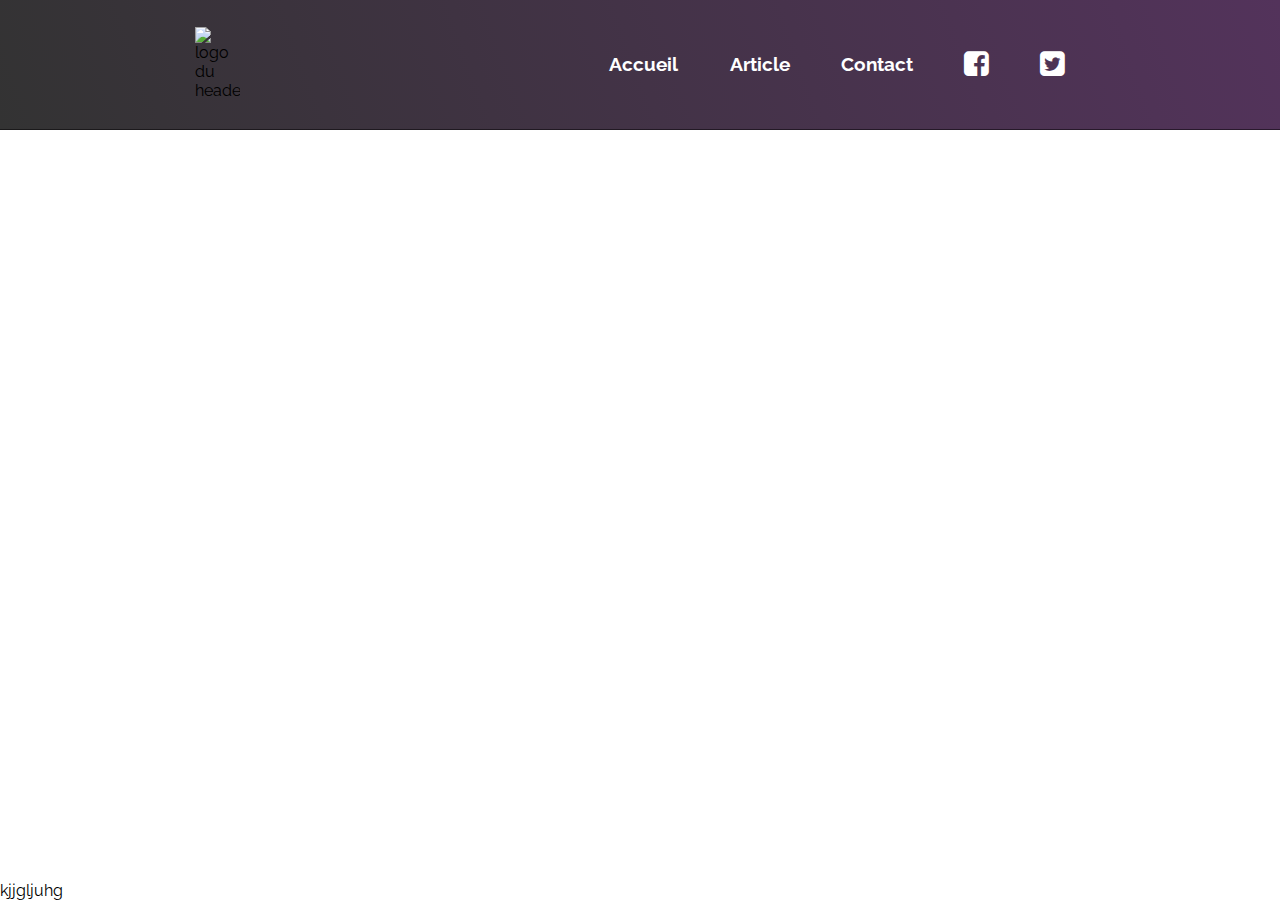
==== article.html @ e8dd42e1 "Ajoue d'une page et mise en forme propre de son header !" ====
<!DOCTYPE html>
<html lang="fr">

<head>
    <meta charset="UTF-8">
    <meta name="viewport" content="width=device-width, initial-scale=1.0">
    <meta http-equiv="X-UA-Compatible" content="ie=edge">
    <meta name="title" content="TrainResponsive" />
    <meta name="description" content="Entrainement a faire un page web completement responsive, application des cours sur la structuration html et les selecteur css et les flexbox. Simplon 19/04/2017" />
    <meta name="autor" content="Clémence Laffont" />
    <link href="https://fonts.googleapis.com/css?family=Amatic+SC|Raleway" rel="stylesheet" />
    <link rel="stylesheet" type="text/css" href="css/font-awesome.css" />
    <link rel="stylesheet" type="text/css" href="css/style2.css" />
    <link rel="shortcut icon" href="img/logo.png">
    <title>TrainResponsive</title>
</head>

<body>
    <header>
        <section id="bc">
            <img src="img/logo.png" id="logo" alt="logo du header" />
            <nav>
                <a href="index.html">Accueil</a>
                <a href="article.html">Article</a>
                <a href="#">Contact</a>
                <a href="#" value="icone facebook"><i class="fa fa-facebook-square fa-2x" aria-hidden="true"></i></a>
                <a href="#" value="icone twitter"><i class="fa fa-twitter-square  fa-2x" aria-hidden="true"></i></a>
            </nav>
        </section>
    </header>
    <main>
        kjjgljuhg
    </main>
</body>

</html>
---- css/style2.css ----
html,
body,
div,
span,
applet,
object,
iframe,
h1,
h2,
h3,
h4,
h5,
h6,
p,
blockquote,
pre,
a,
abbr,
acronym,
address,
big,
cite,
code,
del,
dfn,
em,
img,
ins,
kbd,
q,
s,
samp,
small,
strike,
strong,
sub,
sup,
tt,
var,
b,
u,
i,
center,
dl,
dt,
dd,
ol,
ul,
li,
fieldset,
form,
label,
legend,
table,
caption,
tbody,
tfoot,
thead,
tr,
th,
td,
article,
aside,
canvas,
details,
embed,
figure,
figcaption,
footer,
header,
hgroup,
menu,
nav,
output,
ruby,
section,
summary,
time,
mark,
audio,
video {
    margin: 0;
    padding: 0;
    border: 0;
    font-size: 100%;
    font: inherit;
    vertical-align: baseline;
    text-decoration: none;
}

@import url('https://fonts.googleapis.com/css?family=Amatic+SC|Raleway');
body {
    font-family: 'Raleway', sans-serif;
    display: flex;
    flex-direction: column;
    min-height: 100vh;
}

header {
    background: url(../img/bc.jpg);
    background-position: center center;
    background-repeat: no-repeat;
    margin-bottom: auto;
}

#bc {
    background: linear-gradient(70deg, rgba(0, 0, 0, 0.8), rgba(40, 0, 50, 0.8));
    display: flex;
    flex-direction: row;
    align-items: center;
    justify-content: space-around;
    border-bottom: solid 1px rgba(0, 0, 0, 0.5);
    padding: 20px;
}

#logo {
    width: 45px;
    height: 74px;
}

header nav {
    display: flex;
    flex-direction: row;
    align-content: center;
    justify-content: space-between;
    width: 40%;
}

header a {
    display: flex;
    align-items: center;
    background: rgba(255, 255, 255, 0);
    color: white;
    font-weight: bold;
    font-size: 1.2em;
    border-radius: 50px;
    transition: ease-out 1s;
    text-decoration: none;
    padding: 20px;
    margin: 10px 0px;
}

a[value^="icone"] {
    font-size: 0.9em;
}

header a:hover {
    background: rgba(255, 255, 255, 1);
    color: black;
}

nav>a>img {
    display: flex;
    align-self: center;
    height: 20px;
    margin: 10px;
}

main {
    flex-grow: 1 1 auto;
}
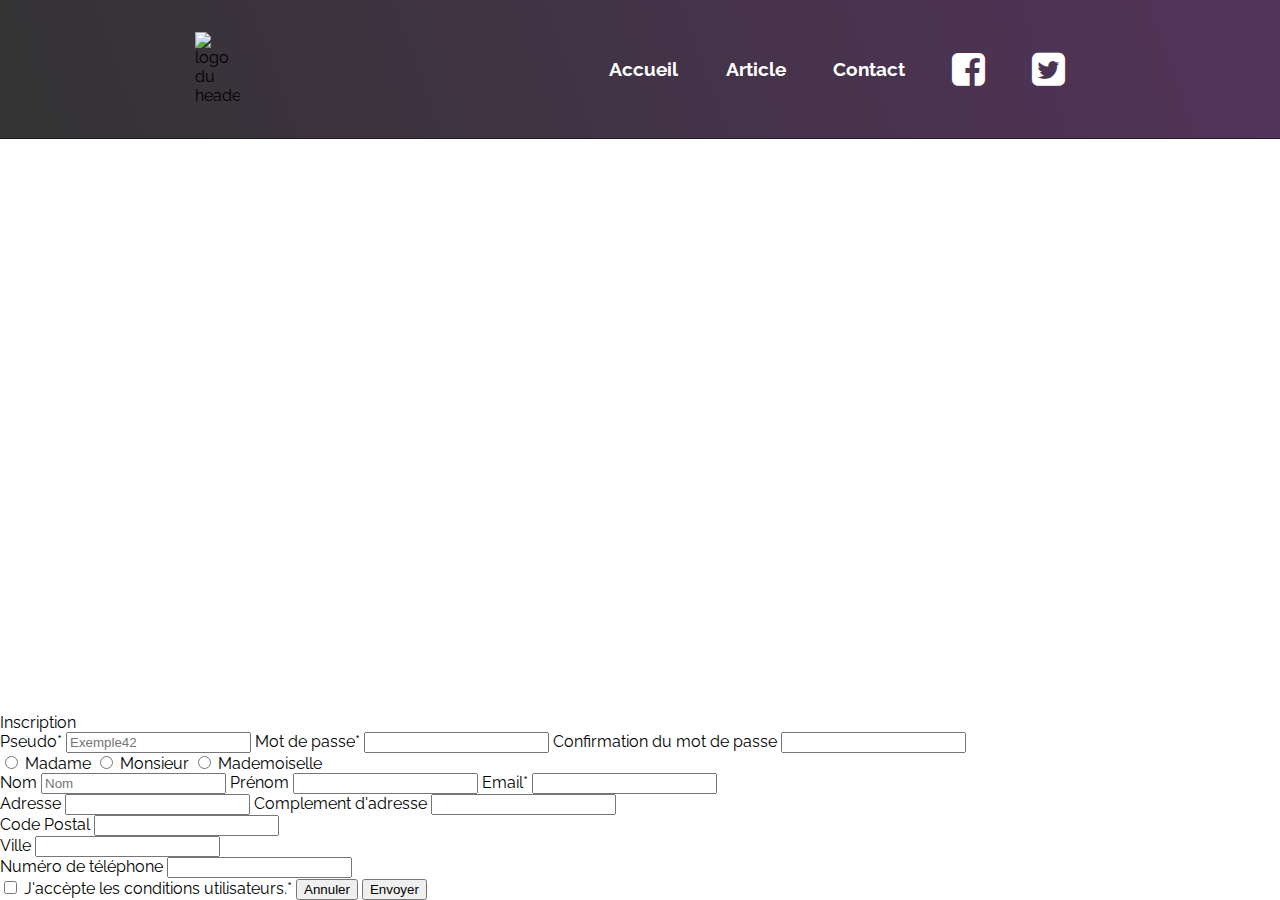
==== commit 8cff5fda: "changerment de lien" ====
--- a/article.html
+++ b/article.html
@@ -11,7 +11,8 @@
     <link href="https://fonts.googleapis.com/css?family=Amatic+SC|Raleway" rel="stylesheet" />
     <link rel="stylesheet" type="text/css" href="css/font-awesome.css" />
     <link rel="stylesheet" type="text/css" href="css/style2.css" />
-    <link rel="shortcut icon" href="img/logo.png">
+    <link rel="shortcut icon" href="img/logo.png" />
+    <script type="text/javascript" src="js/js.js"></script>
     <title>TrainResponsive</title>
 </head>
 
@@ -21,15 +22,96 @@
             <img src="img/logo.png" id="logo" alt="logo du header" />
             <nav>
                 <a href="index.html">Accueil</a>
-                <a href="article.html">Article</a>
+                <a href="#">Article</a>
                 <a href="#">Contact</a>
-                <a href="#" value="icone facebook"><i class="fa fa-facebook-square fa-2x" aria-hidden="true"></i></a>
-                <a href="#" value="icone twitter"><i class="fa fa-twitter-square  fa-2x" aria-hidden="true"></i></a>
+                <a href="#"><i class="fa fa-facebook-square fa-2x" aria-hidden="true"></i></a>
+                <a href="#"><i class="fa fa-twitter-square  fa-2x" aria-hidden="true"></i></a>
             </nav>
         </section>
     </header>
     <main>
-        kjjgljuhg
+        <fieldset>
+            <legend>Inscription</legend>
+            <form method="POST" action="form.php">
+                <section class="formu">
+                    <section class="part_form">
+                        <label for="pseudo">
+                            Pseudo*
+                        </label>
+                        <input type="text" id="pseudo" name="pseudo" placeholder="Exemple42" />
+                        <label for="mdp">
+                            Mot de passe*
+                        </label>
+                        <input type="password" id="mdp" name="mdp" />
+                        <label for="confirme">
+                            Confirmation du mot de passe
+                        </label>
+                        <input type="password" id="confirme" name="confirme" />
+                    </section>
+                    <section class="part_form">
+                        <div>
+                            <input type="radio" name="sexe" id="madame" /><label for="madame">
+                                Madame
+                            </label>
+                            <input type="radio" name="sexe" id="monsieur" /><label for="monsieur">
+                                Monsieur
+                            </label>
+                            <input type="radio" name="sexe" id="mademoiselle" /><label for="mademoiselle">
+                                Mademoiselle
+                            </label>
+                        </div>
+                        <label for="nom">
+                            Nom
+                        </label>
+                        <input type="text" id="nom" name="nom" placeholder="Nom" />
+                        <label for="prenom">
+                            Prénom
+                        </label>
+                        <input type="text" id="prenom" name="prenom" />
+                        <label for="mail">
+                            Email*
+                        </label>
+                        <input type="email" id="mail" name="mail" />
+                    </section>
+                    <section class="part_form">
+                        <label for="adresse">
+                            Adresse
+                        </label>
+                        <input type="text" id="adresse" name="adresse" />
+                        <label for="complement">
+                            Complement d'adresse
+                        </label>
+                        <input type="text" id="complement" name="complement" />
+                        <div>
+                            <div>
+                                <label for="postal">
+                                    Code Postal
+                                </label>
+                                <input type="number" id="postal" name="postal" />
+                            </div>
+                            <div>
+                                <label for="ville">
+                                    Ville
+                                </label>
+                                <input type="text" id="ville" name="ville" />
+                            </div>
+                        </div>
+                        <label for="num">
+                            Numéro de téléphone
+                        </label>
+                        <input type="number" id="num" name="num" />
+                    </section>
+                </section>
+                <section>
+                    <input type="checkbox" id="condition" name="condition" />
+                    <label for="condition">
+                        J'accèpte les conditions utilisateurs.*
+                    </label>
+                    <input type="reset" name="reset" value="Annuler" />
+                    <input type="submit" name="submit" value="Envoyer" />
+                </section>
+            </form>
+        </fieldset>
     </main>
 </body>
 
